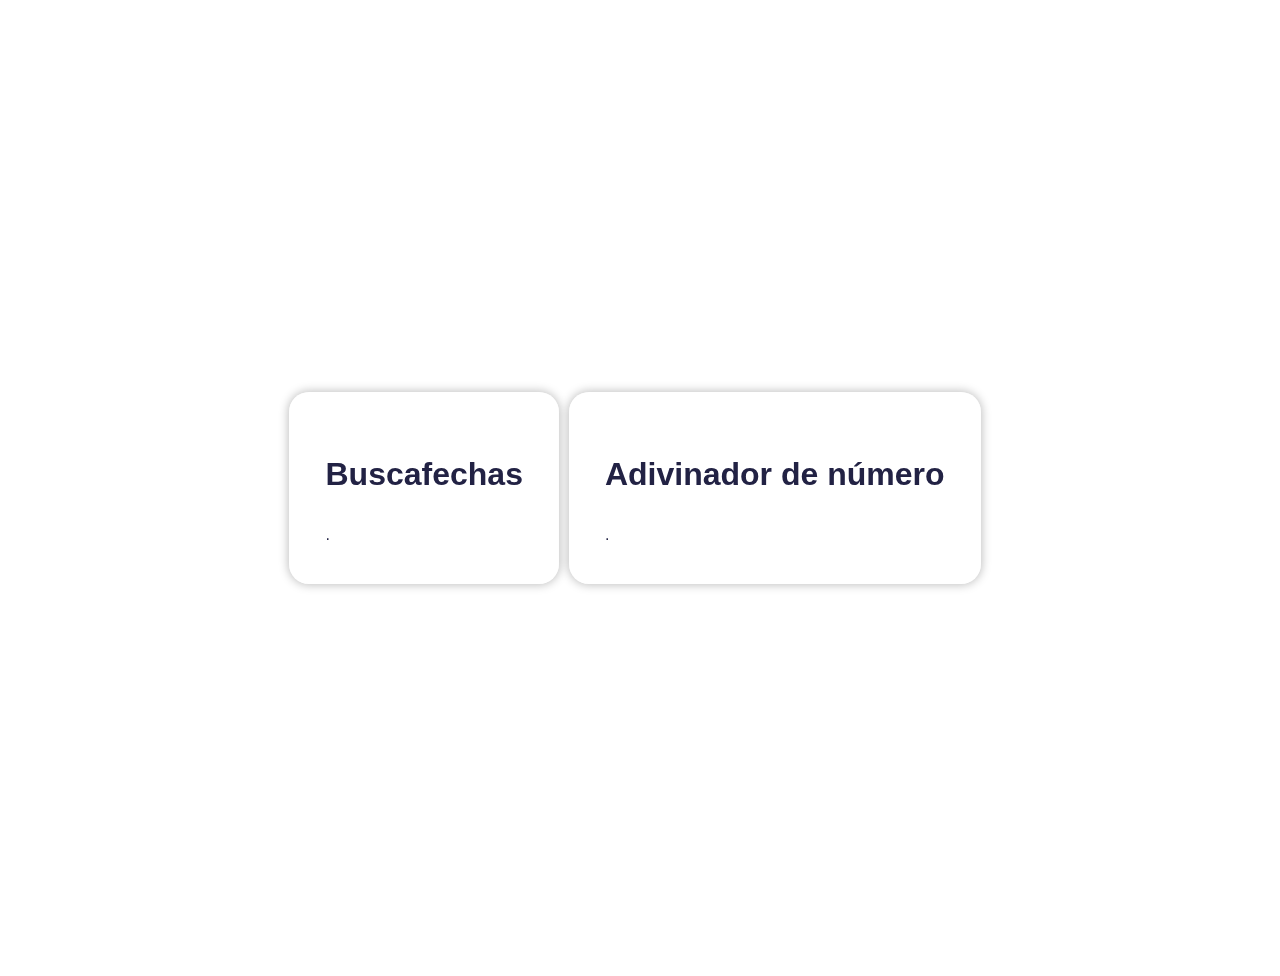
==== index.html @ b4eae900 "avances" ====
<!doctype html>
<html lang="en-US">
  <head>
    <meta charset="utf-8" />
    <meta name="viewport" content="width=device-width" />
    <title>Asignacion Calendario</title>
    <enlace rel=”hoja de estilo” href=”https://stackpath.bootstrapcdn.com/bootstrap/5.0.0-alpha1/css/bootstrap.min.css”rel=”nofollow” integridad=”sha384-r4NyP46KrjDleawBgD5tp8Y7UzmLA05oM1iAEQ17CSuDqnUK2+k9luXQOfXJCJ4I” crossorigin=”anónimo”></enlace>
    <link rel="stylesheet" href='styles/index.css'>
</head>

  <body>
    <main>
        <div class="cards-container">
          
                <div class="card">
                    <a href='html/asignacionCalendario.html'><h1>Buscafechas</h1></a>.        
                </div>
                <div class="card">
                    <a href='html/asignacionBuscaNumero.html'><h1>Adivinador de número</h1></a>.
                </div>
            
         </div>
    </main>
  </body>
</html>
---- styles/index.css ----
body {
    font: 1em/1.618 Inter, sans-serif;
  
    display: flex;
    align-items: center;
    justify-content: center;
    
    min-height: 100vh;
    padding: 30px;
    
    color: #224;
    background:
      url(https://source.unsplash.com/E8Ufcyxz514/2400x1823)
      center / cover no-repeat fixed;
}

a:link, a:visited, a:active {
    text-decoration:none;
    color: inherit;
}

a:hover {
    color: hotpink;
  }

.cards-container {
    display: flex;
    flex-direction: row;
  }
  
  
.card {
    display: flex;
    flex-direction: column;
    justify-content: center;
  
    padding: 35px;
    margin-right: 10px;
  
    border: 1px solid rgba(255, 255, 255, .25);
    border-radius: 20px;
    background-color: rgba(255, 255, 255, 0.45);
    box-shadow: 0 0 10px 1px rgba(0, 0, 0, 0.25);
  
    backdrop-filter: blur(15px);
}
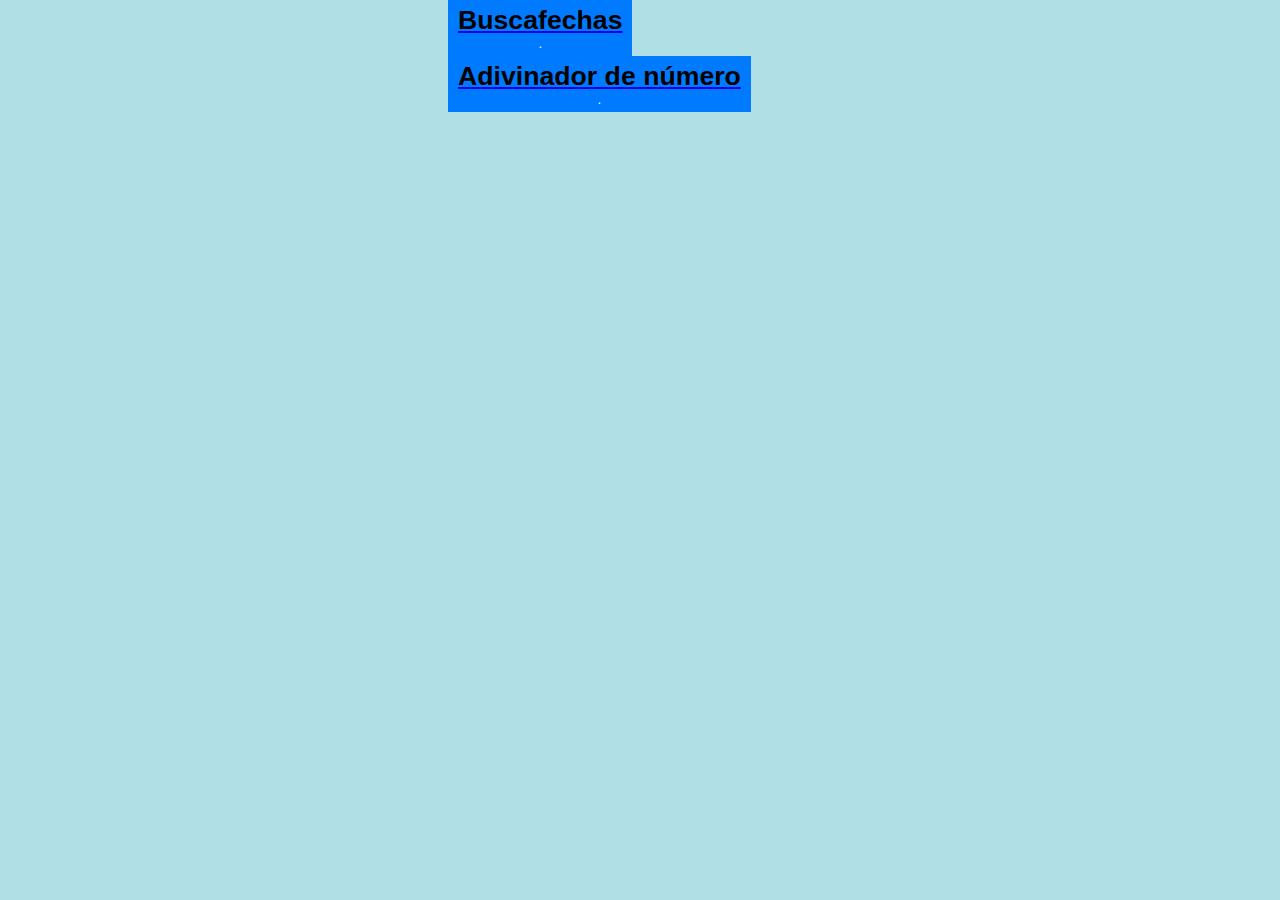
==== commit 54a5b449: "actualizaciones" ====
--- a/index.html
+++ b/index.html
@@ -1,25 +1,42 @@
-<!doctype html>
+<!DOCTYPE html>
 <html lang="en-US">
-  <head>
-    <meta charset="utf-8" />
-    <meta name="viewport" content="width=device-width" />
-    <title>Asignacion Calendario</title>
-    <enlace rel=”hoja de estilo” href=”https://stackpath.bootstrapcdn.com/bootstrap/5.0.0-alpha1/css/bootstrap.min.css”rel=”nofollow” integridad=”sha384-r4NyP46KrjDleawBgD5tp8Y7UzmLA05oM1iAEQ17CSuDqnUK2+k9luXQOfXJCJ4I” crossorigin=”anónimo”></enlace>
-    <link rel="stylesheet" href='styles/index.css'>
+
+<head>
+  <meta charset="utf-8" />
+  <meta name="viewport" content="width=device-width" />
+  <title>Asignacion Calendario</title>
+  <link href="https://cdn.jsdelivr.net/npm/bootstrap@5.3.1/dist/css/bootstrap.min.css" rel="stylesheet"
+    integrity="sha384-4bw+/aepP/YC94hEpVNVgiZdgIC5+VKNBQNGCHeKRQN+PtmoHDEXuppvnDJzQIu9" crossorigin="anonymous">
+  <link rel="stylesheet" href='styles/index.css'>
+  <style>
+    /* Agrega estilos personalizados aquí si es necesario */
+  </style>
 </head>
 
-  <body>
-    <main>
-        <div class="cards-container">
-          
-                <div class="card">
-                    <a href='html/asignacionCalendario.html'><h1>Buscafechas</h1></a>.        
-                </div>
-                <div class="card">
-                    <a href='html/asignacionBuscaNumero.html'><h1>Adivinador de número</h1></a>.
-                </div>
-            
-         </div>
-    </main>
-  </body>
+<body>
+  <main>
+    <div class="d-flex justify-content-center align-items-center vh-100">
+      <div class="cards-container">
+        <button type="button" class="btn btn-outline-primary">
+          <div class="card">
+            <a href='html/asignacionCalendario.html'>
+              <h1>Buscafechas</h1>
+            </a>.
+          </div>
+        </button>
+        <button type="button" class="btn btn-outline-primary">
+          <div class="card">
+            <a href='html/asignacionBuscaNumero.html'>
+              <h1>Adivinador de número</h1>
+            </a>.
+          </div>
+        </button>
+      </div>
+    </div>
+  </main>
+  <script src="https://cdn.jsdelivr.net/npm/bootstrap@5.3.1/dist/js/bootstrap.bundle.min.js"
+    integrity="sha384-HwwvtgBNo3bZJJLYd8oVXjrBZt8cqVSpeBNS5n7C8IVInixGAoxmnlMuBnhbgrkm"
+    crossorigin="anonymous"></script>
+</body>
+
 </html>--- a/styles/index.css
+++ b/styles/index.css
@@ -1,46 +1,56 @@
-body {
-    font: 1em/1.618 Inter, sans-serif;
-  
-    display: flex;
-    align-items: center;
-    justify-content: center;
-    
-    min-height: 100vh;
-    padding: 30px;
-    
-    color: #224;
-    background:
-      url(https://source.unsplash.com/E8Ufcyxz514/2400x1823)
-      center / cover no-repeat fixed;
+body{
+  background-color: powderblue ;
+}
+h1 , h3{
+  color: black;
+  text-align: center;
 }
 
-a:link, a:visited, a:active {
-    text-decoration:none;
-    color: inherit;
+.container {
+  max-width: 400px;
+  margin: 50px auto;
+  padding: 30px;
+  background-color: rgb(0, 0, 0);
+  border-radius: 5px;
+ 
+}
+label {
+  display: block;
+  margin-bottom: 5px;
+  color: white;
+  text-align: center;
 }
 
-a:hover {
-    color: hotpink;
-  }
+input {
+  width: 100%;
+  padding: 5px;
+  margin-bottom: 10px;
+  border: 1px solid #ccc;
+  border-radius: 3px;
+}
 
-.cards-container {
-    display: flex;
-    flex-direction: row;
-  }
-  
-  
-.card {
-    display: flex;
-    flex-direction: column;
-    justify-content: center;
-  
-    padding: 35px;
-    margin-right: 10px;
-  
-    border: 1px solid rgba(255, 255, 255, .25);
-    border-radius: 20px;
-    background-color: rgba(255, 255, 255, 0.45);
-    box-shadow: 0 0 10px 1px rgba(0, 0, 0, 0.25);
-  
-    backdrop-filter: blur(15px);
-}+button {
+  background-color: #007bff;
+  color: white;
+  margin-left: 35%;
+  border: none;
+  padding: 5px 10px;
+  cursor: pointer;
+}
+
+button:hover {
+  background-color: #0056b3;
+}
+p{
+  color: aliceblue;
+ text-align: center;
+}
+
+*{
+  margin: 0;
+  padding: 0;
+  box-sizing: border-box; 
+}
+
+
+
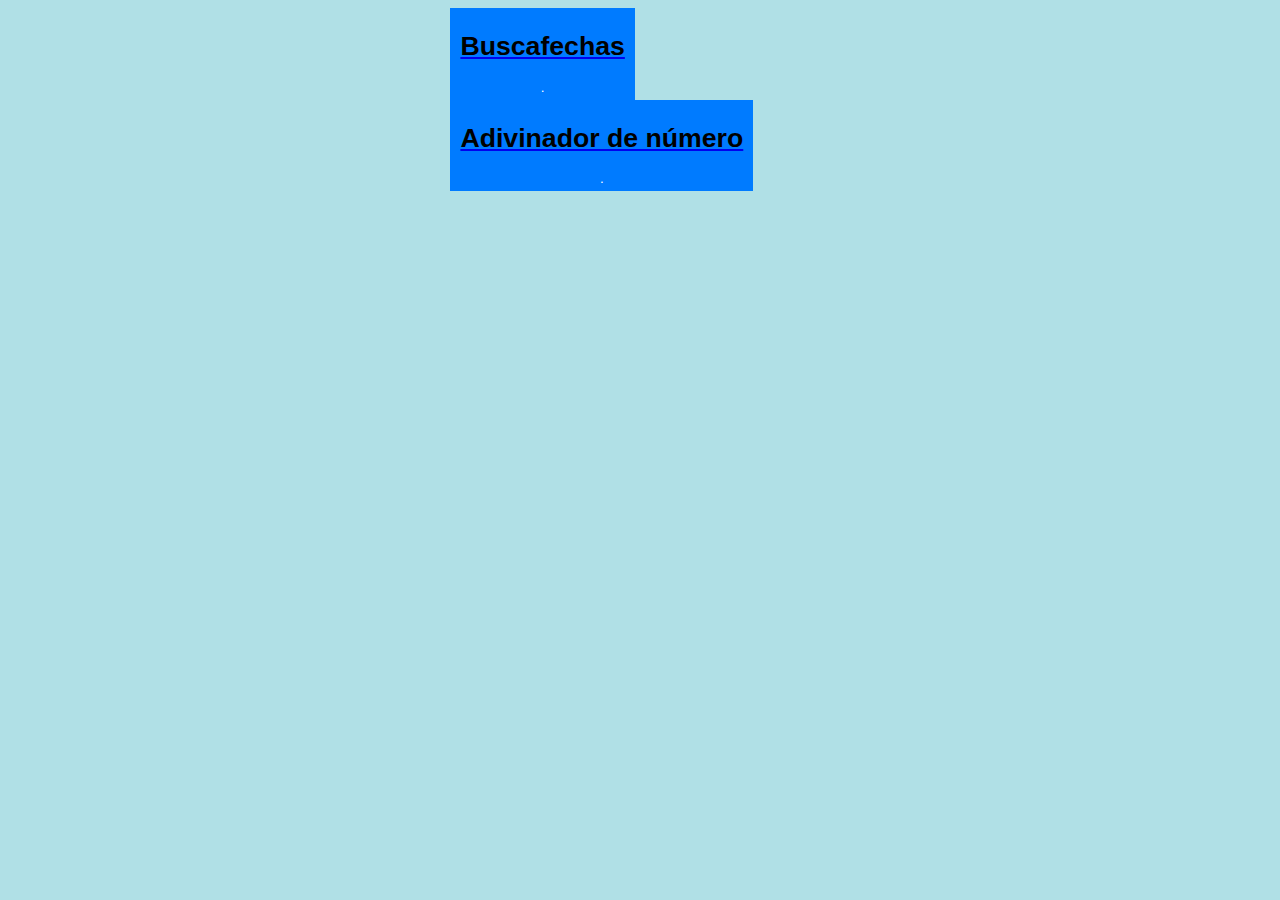
==== commit 856e36e6: "Actualizaciones" ====
--- a/index.html
+++ b/index.html
@@ -4,7 +4,7 @@
 <head>
   <meta charset="utf-8" />
   <meta name="viewport" content="width=device-width" />
-  <title>Asignacion Calendario</title>
+  <title>Asignaciones Generation</title>
   <link href="https://cdn.jsdelivr.net/npm/bootstrap@5.3.1/dist/css/bootstrap.min.css" rel="stylesheet"
     integrity="sha384-4bw+/aepP/YC94hEpVNVgiZdgIC5+VKNBQNGCHeKRQN+PtmoHDEXuppvnDJzQIu9" crossorigin="anonymous">
   <link rel="stylesheet" href='styles/index.css'>
--- a/styles/index.css
+++ b/styles/index.css
@@ -44,13 +44,4 @@
 p{
   color: aliceblue;
  text-align: center;
-}
-
-*{
-  margin: 0;
-  padding: 0;
-  box-sizing: border-box; 
-}
-
-
-
+}